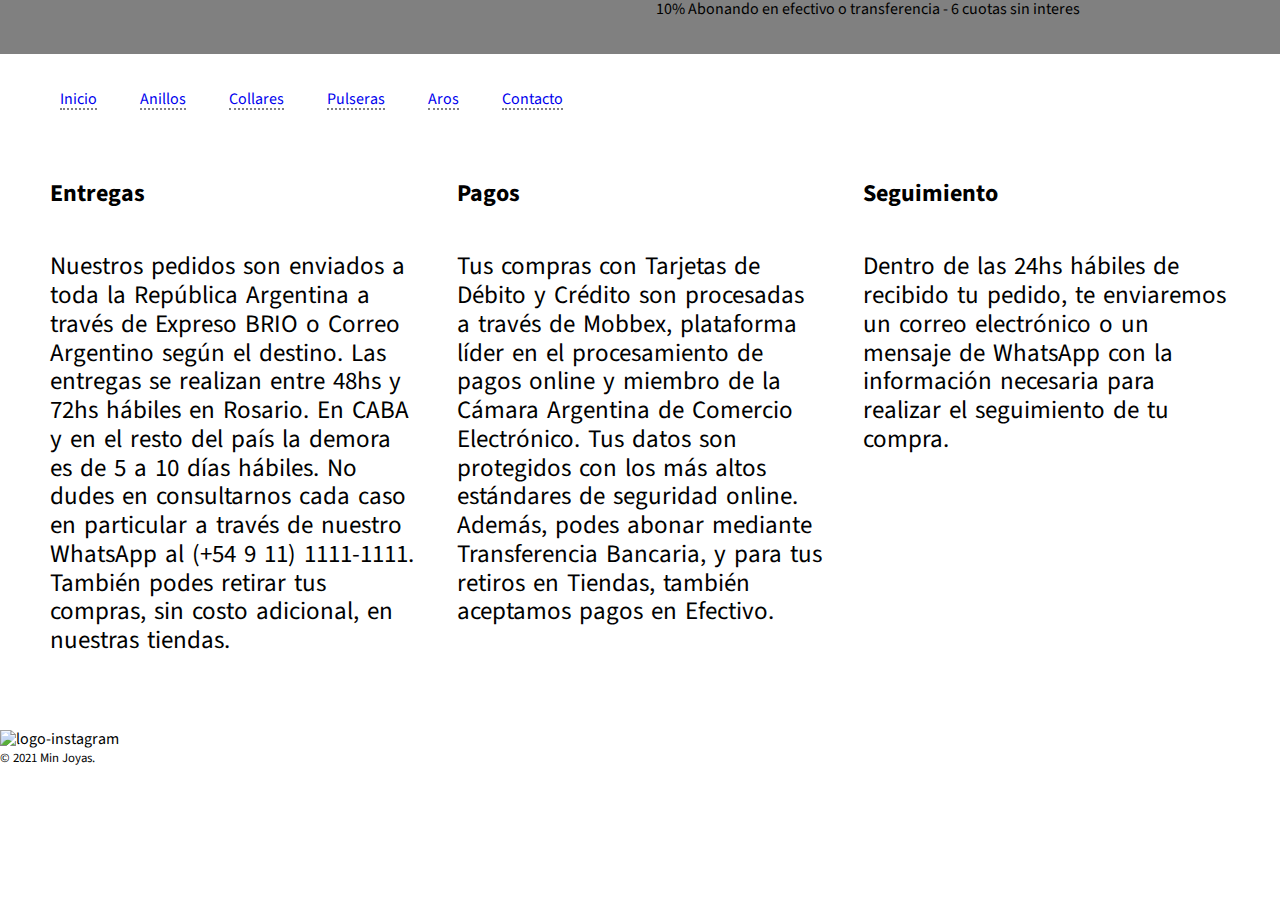
==== Paginas/index.html @ 5dd0a479 "Agregue imagenes/ordene las carpetas/mejore el css" ====
<!DOCTYPE html>
<html lang="en">
<head>
    <meta charset="UTF-8">
    <meta http-equiv="X-UA-Compatible" content="IE=edge">
    <meta name="viewport" content="width=device-width, initial-scale=1.0">
    <link rel="stylesheet" href="../CSS/normalize.css" />
    <link href="https://fonts.googleapis.com/css2?family=Source+Sans+Pro:ital,wght@1,200&display=swap" rel="stylesheet">
    <link rel="stylesheet" href="../CSS/misestilos.css">
    <title>Min Joyas</title>
</head>
<body>
    <header>
        <p">10% Abonando en efectivo o transferencia - 6 cuotas sin interes</p>
    </header>
    <nav>
        <ul>
            <li><a href="index.html">Inicio</a></li>
            <li><a href="../Paginas/anillos.html">Anillos</a></li>
            <li><a href="../Paginas/collares.html">Collares</a></li>
            <li><a href="../Paginas/pulseras.html">Pulseras</a></li>
            <li><a href="../Paginas/aros.html">Aros</a></li>
            <li><a href="../Paginas/contacto.html">Contacto</a></li>
        </ul>
    </nav>
    <main>
        
    </main>



    <div class="preguntas-dudas">
        <div class="entregas">
            <h2>Entregas</h2>
            <p>
            Nuestros pedidos son enviados a toda la República Argentina a través de Expreso BRIO o Correo Argentino según el destino. 
            Las entregas se realizan entre 48hs y 72hs hábiles en Rosario. En CABA y en el resto del país la demora es de 5 a 10 días hábiles.
             No dudes en consultarnos cada caso en particular a través de nuestro WhatsApp al (+54 9 11) 1111-1111.
            También podes retirar tus compras, sin costo adicional, en nuestras tiendas.</p>
        </div>
        <div class="pagos">
            <h2>Pagos</h2>
            <p>Tus compras con Tarjetas de Débito y Crédito son procesadas a través de Mobbex, plataforma líder en el procesamiento de pagos online
             y miembro de la Cámara Argentina de Comercio Electrónico. Tus datos son protegidos con los más altos estándares de seguridad online.
             Además, podes abonar mediante Transferencia Bancaria, y para tus retiros en Tiendas, también aceptamos pagos en Efectivo.</p>
        </div>
        <div class="seguimiento">
            <h2>Seguimiento</h2>
            <p>
                Dentro de las 24hs hábiles de recibido tu pedido, te enviaremos un correo electrónico o un mensaje de WhatsApp con la información
                 necesaria para realizar el seguimiento de tu compra.
            </p>
        </div>
    </div>
    <footer>
        <div>
            <a href="instagram.com/minjoyas"></a><img src="" alt="logo-instagram">
        </div>
        <small>© 2021 Min Joyas.</small>
    </footer>


    <script src="../main.js"></script>
    
</body>
</html>
---- CSS/misestilos.css ----
html{
    font-family: 'Source Sans Pro', sans-serif;
}

/*HEADER */
header{
    background-color: gray;
    margin: 0;
    padding: 0;
    text-align: right;
    padding-right: 200px;
    height: 6vh;
}
header a{
    display: inline-block;
    margin: 10px;
    color: black ;
    font-size: 20px;
}

/*NAV */
nav{
    
    
}
nav ul{
    height: 40px;
    width: 80%;
    
}
nav li{
    list-style: none;
    display: inline-block;
    text-align: center;
    margin: 20px;
    border-bottom: 2px grey dotted;
    color: grey;
}
nav a{
    text-decoration: none;
   

}
/*INDEX */
.preguntas-dudas{
    display: grid;
    grid-template-columns: 1fr 1fr 1fr;
    margin: 30px;
}
.preguntas-dudas div{
    display: grid;
    margin: 20px;
    align-self:flex-start;
}

.preguntas-dudas p{
    font-size: 25px;
    word-spacing: 3px;
    vertical-align:bottom;
}



/*MAIN */

/*SECTION */
.producto{
    display: grid;
    grid-template-columns: 1fr 1fr 1fr;
    
    
}

.producto li{
    list-style: none;
    display: inline;
    
}

.producto img{
    width: 300px;
    height: 400px;
}
/*FOOTER*/
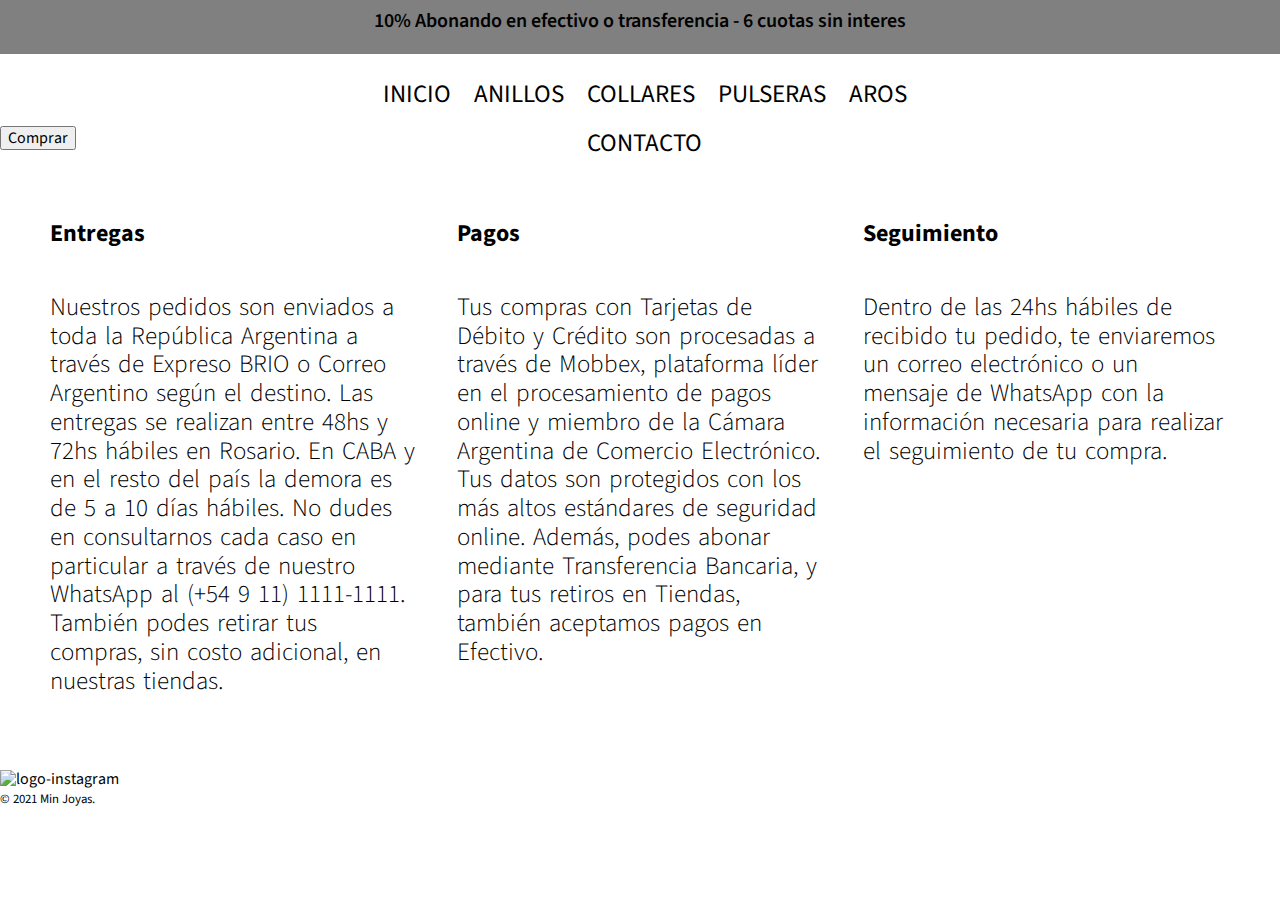
==== commit 55cf5dd8: "agrege un uso de DOM y evento" ====
--- a/Paginas/index.html
+++ b/Paginas/index.html
@@ -5,13 +5,14 @@
     <meta http-equiv="X-UA-Compatible" content="IE=edge">
     <meta name="viewport" content="width=device-width, initial-scale=1.0">
     <link rel="stylesheet" href="../CSS/normalize.css" />
-    <link href="https://fonts.googleapis.com/css2?family=Source+Sans+Pro:ital,wght@1,200&display=swap" rel="stylesheet">
+    <link href="https://fonts.googleapis.com/css2?family=Source+Sans+Pro:wght@600&display=swap" rel="stylesheet">
+    <link href="https://fonts.googleapis.com/css2?family=Source+Sans+Pro:wght@300&display=swap" rel="stylesheet">
     <link rel="stylesheet" href="../CSS/misestilos.css">
     <title>Min Joyas</title>
 </head>
 <body>
     <header>
-        <p">10% Abonando en efectivo o transferencia - 6 cuotas sin interes</p>
+        <p>10% Abonando en efectivo o transferencia - 6 cuotas sin interes</p>
     </header>
     <nav>
         <ul>
@@ -24,13 +25,14 @@
         </ul>
     </nav>
     <main>
+        <input type="button" value="Comprar" id="agregar">
         
     </main>
 
 
 
     <div class="preguntas-dudas">
-        <div class="entregas">
+        <div class="entregas" id="entregas">
             <h2>Entregas</h2>
             <p>
             Nuestros pedidos son enviados a toda la República Argentina a través de Expreso BRIO o Correo Argentino según el destino. 
--- a/CSS/misestilos.css
+++ b/CSS/misestilos.css
@@ -7,39 +7,46 @@
     background-color: gray;
     margin: 0;
     padding: 0;
-    text-align: right;
-    padding-right: 200px;
     height: 6vh;
 }
-header a{
-    display: inline-block;
-    margin: 10px;
+header p{
     color: black ;
     font-size: 20px;
+    font-weight: 600;
+    text-align: center;
+    margin: 0;
+    padding: 10px;
 }
 
 /*NAV */
 nav{
-    
+    text-align: center;
+    width: 55%;
+    margin: auto;
     
 }
 nav ul{
     height: 40px;
-    width: 80%;
+    width: 90%;
     
 }
 nav li{
     list-style: none;
     display: inline-block;
     text-align: center;
-    margin: 20px;
-    border-bottom: 2px grey dotted;
-    color: grey;
+    margin: 10px;    
 }
 nav a{
     text-decoration: none;
-   
-
+    font-size: 25px;
+    color: black;
+    text-transform: uppercase;
+}
+nav a:hover{
+    border-bottom: 3px solid gray;
+    
+    border-radius: 2px;
+    transition: all .3s ease 0s;
 }
 /*INDEX */
 .preguntas-dudas{
@@ -51,12 +58,14 @@
     display: grid;
     margin: 20px;
     align-self:flex-start;
+    
 }
 
 .preguntas-dudas p{
     font-size: 25px;
     word-spacing: 3px;
     vertical-align:bottom;
+    font-weight: 300;
 }
 
 
@@ -84,3 +93,77 @@
 /*FOOTER*/
 
 
+
+/*Formulario*/
+.contacto .form{
+    width: 90%;
+    max-width: 650px;
+    margin: auto;
+    padding: 5px 35px;
+    margin-top: 30px;
+    padding-bottom: 30px;
+    border-radius: 3px;
+}
+
+.contacto .form .form-header .form-title{
+    font-weight:800;
+    font-family: 'Source Sans Pro', 'sans-serif';
+    color: #33302d;
+    text-align: center;
+    padding: 14px 0;
+    
+
+}
+.contacto .form .form-label{
+    display: block;
+    color: #33302d;
+    font-size: 16px;
+    font-family: 'Source Sans Pro', sans-serif;
+    position: relative;
+}
+.contacto .form .form-input, .form-textarea{
+    background: rgba(85, 81, 81, 0.671);
+    border: none;
+    outline: none;
+    border-bottom: 2px solid #ad8867;
+    width: 100%;
+    margin-bottom: 20px;
+    border-radius: 2px;
+    font-size: 14px;
+    font-family: 'Source Sans Pro, sans-serif';
+    color: #fff;
+}
+.form input label{
+    border: none;
+    outline: none;
+    width: 100%;
+    margin: 10px;
+}
+.contacto textarea{
+    background: rgba(85, 81, 81, 0.671);
+    border: none;
+    outline: none;
+    border-bottom: 2px solid #c4956c;
+    width: 100%;
+    padding: 12px;
+    margin-bottom: 20px;
+}   
+
+.contacto .form{
+    resize: vertical;
+    max-height: 150px;
+    min-height: 50px;
+}
+
+.contacto button{
+    width: 100%;
+    font-family: 'Source Sans Pro', sans-serif;
+    outline: none;
+    background: #3f3d3b;
+    font-size: 16px;
+    border: none;
+    color: #fff;
+    padding: 15px 0;
+    cursor: pointer;
+    border-radius: 15px;
+}  